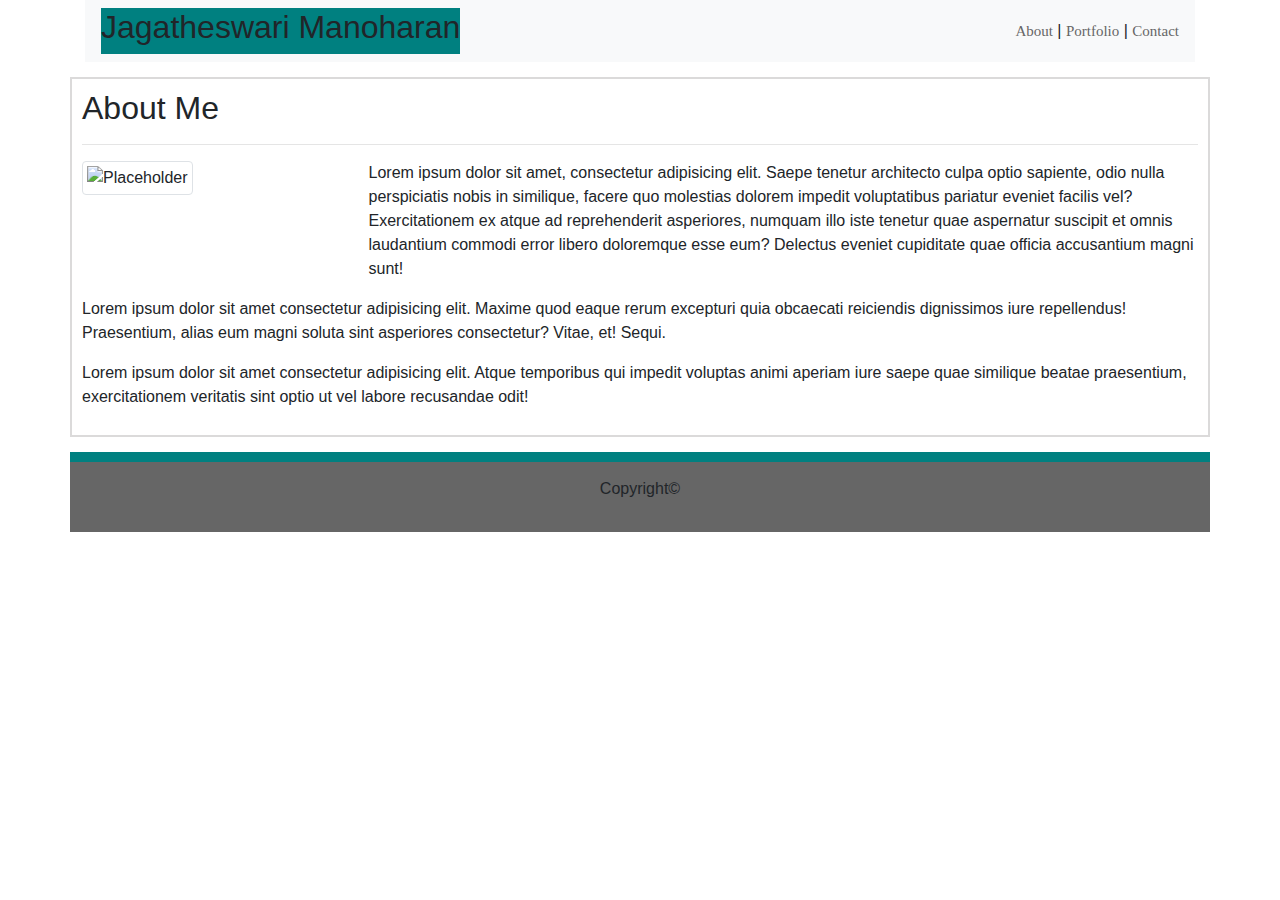
==== index.html @ 271fbb7c "First Commit for Bootstrap based my portfolio webpages" ====
<!DOCTYPE html>
<html lang="en">

<head>
  <meta charset="UTF-8">
  <meta name="viewport" content="width=device-width, initial-scale=1.0">
  <link rel="stylesheet" href="https://stackpath.bootstrapcdn.com/bootstrap/4.3.1/css/bootstrap.min.css" integrity="sha384-ggOyR0iXCbMQv3Xipma34MD+dH/1fQ784/j6cY/iJTQUOhcWr7x9JvoRxT2MZw1T"
    crossorigin="anonymous">
  <title>Bootstrap-Portfolio</title>
  <link rel="stylesheet" href="./assets/css/style.css">

</head>

<body>
  <div class="container ">
    <nav class="navbar navbar-light bg-light">
        <div class="d-flex justify-content-start" style="background-color: teal">
          <h2>Jagatheswari Manoharan</h2>
        </div>
        <div class="d-flex justify-content-end">
          <a href="" target="_self"><span class="linkFont">About</span></a>
          &nbsp;|&nbsp;
          <a href="./portfolio.html" target="_self"><span class="linkFont">Portfolio</span></a>
          &nbsp;|&nbsp;
          <a href="./contact.html" target="_self"><span class="linkFont">Contact</span></a>
        </div>
    </nav>
  </div>
  <div class="container main-container">
    <div class="row">
      <div class="col">
        <div class="page-header">
          <h2>About Me</h2>
          <hr>
        </div>
        <div class="row">
          <div class="col-md-3">
            <img src="./assets/images/Jaga.JPG" alt="Placeholder" class="img-thumbnail">
          </div>
          <div class="col-md-9">
            <p>Lorem ipsum dolor sit amet, consectetur adipisicing elit. Saepe tenetur architecto culpa optio sapiente, odio nulla perspiciatis nobis in similique, facere quo molestias dolorem impedit voluptatibus pariatur eveniet facilis vel?Exercitationem ex atque ad reprehenderit asperiores, numquam illo iste tenetur quae aspernatur suscipit et omnis laudantium commodi error libero doloremque esse eum? Delectus eveniet cupiditate quae officia accusantium magni sunt!</p>
          </div>
        </div>
        <div class="row">
          <div id="" class="col">
            <p>Lorem ipsum dolor sit amet consectetur adipisicing elit. Maxime quod eaque rerum excepturi quia obcaecati reiciendis dignissimos iure repellendus! Praesentium, alias eum magni soluta sint asperiores consectetur? Vitae, et! Sequi.</p>
          </div>
        </div>
        <div class="row">
          <div class="col">
            <p>Lorem ipsum dolor sit amet consectetur adipisicing elit. Atque temporibus qui impedit voluptas animi aperiam iure saepe quae similique beatae praesentium, exercitationem veritatis sint optio ut vel labore recusandae odit!</p>
          </div>
        </div>
      </div>
    </div>
  </div>          
  <div class="container footerformat">
    <div class="d-flex justify-content-center">
      <p>Copyright&#169</p>
    </div>
  </div>
    <script src="https://code.jquery.com/jquery-3.3.1.slim.min.js" integrity="sha384-q8i/X+965DzO0rT7abK41JStQIAqVgRVzpbzo5smXKp4YfRvH+8abtTE1Pi6jizo"
    crossorigin="anonymous"></script>
  <script src="https://cdnjs.cloudflare.com/ajax/libs/popper.js/1.14.7/umd/popper.min.js" integrity="sha384-UO2eT0CpHqdSJQ6hJty5KVphtPhzWj9WO1clHTMGa3JDZwrnQq4sF86dIHNDz0W1"
    crossorigin="anonymous"></script>
  <script src="https://stackpath.bootstrapcdn.com/bootstrap/4.3.1/js/bootstrap.min.js" integrity="sha384-JjSmVgyd0p3pXB1rRibZUAYoIIy6OrQ6VrjIEaFf/nJGzIxFDsf4x0xIM+B07jRM"
    crossorigin="anonymous"></script>
</body>

</html>
---- assets/css/style.css ----
#Navbar{
    margin:50px;
}
.linkFont{
   font-family: 'Georgia', 'Times New Roman', Times, serif;
   color: #666666;
   font-size: 15px;
   font-style: normal;
   text-decoration: none;
}
.headerformat {
    margin-top: 10px;
    margin-bottom: 10px;
    background-clip: padding-box;
}

.footerformat {
    background-color: #666666;
    font-family: 'Arial', 'Helvetica Neue', Helvetica, sans-serif;
    padding: 15px;
    border-top: teal 10px solid;
    margin-top: 10px;
    margin-bottom: 10px;
    /*background-clip: padding-box;*/
}

.my-header{
    background-color: teal;
}

.main-container {
   border: rgb(219, 218, 218) 2px solid;
   padding: 10px;
   margin-top: 15px;
   margin-bottom: 15px;
}
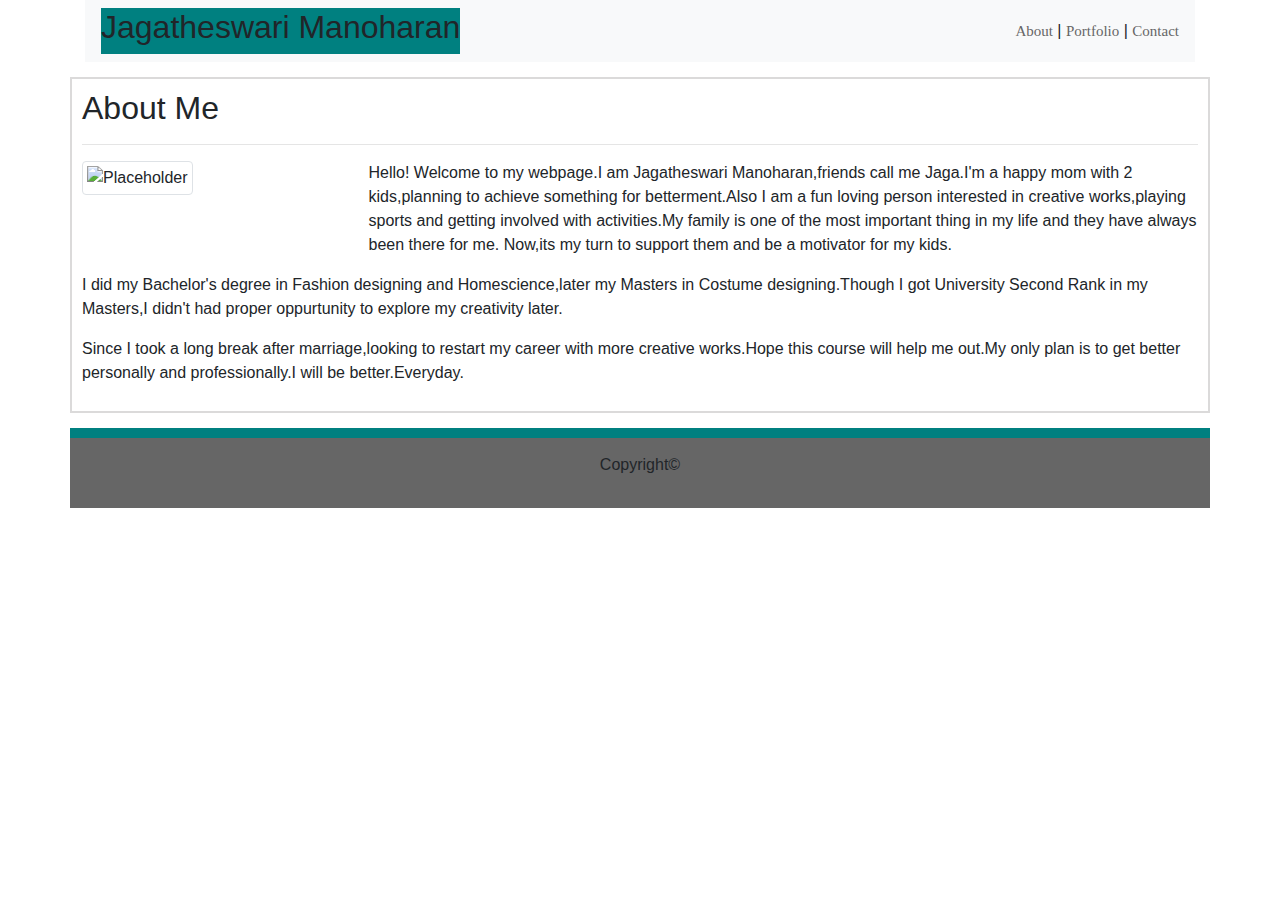
==== commit a253a863: "fixed header issue in index.html and also updated the contents in index.html" ====
--- a/index.html
+++ b/index.html
@@ -38,17 +38,19 @@
             <img src="./assets/images/Jaga.JPG" alt="Placeholder" class="img-thumbnail">
           </div>
           <div class="col-md-9">
-            <p>Lorem ipsum dolor sit amet, consectetur adipisicing elit. Saepe tenetur architecto culpa optio sapiente, odio nulla perspiciatis nobis in similique, facere quo molestias dolorem impedit voluptatibus pariatur eveniet facilis vel?Exercitationem ex atque ad reprehenderit asperiores, numquam illo iste tenetur quae aspernatur suscipit et omnis laudantium commodi error libero doloremque esse eum? Delectus eveniet cupiditate quae officia accusantium magni sunt!</p>
+            <p>Hello!
+              Welcome to my webpage.I am Jagatheswari Manoharan,friends call me Jaga.I'm a happy mom with 2 kids,planning to achieve something for betterment.Also I am a fun loving person interested in creative works,playing sports and getting involved with activities.My family is one of the most important thing in my life and they have always been there for me.
+              Now,its my turn to support them and be a motivator for my kids.</p>
           </div>
         </div>
         <div class="row">
           <div id="" class="col">
-            <p>Lorem ipsum dolor sit amet consectetur adipisicing elit. Maxime quod eaque rerum excepturi quia obcaecati reiciendis dignissimos iure repellendus! Praesentium, alias eum magni soluta sint asperiores consectetur? Vitae, et! Sequi.</p>
+            <p>I did my Bachelor's degree in Fashion designing and Homescience,later my Masters in Costume designing.Though I got University Second Rank in my Masters,I didn't had proper oppurtunity to explore my creativity later.</p>
           </div>
         </div>
         <div class="row">
           <div class="col">
-            <p>Lorem ipsum dolor sit amet consectetur adipisicing elit. Atque temporibus qui impedit voluptas animi aperiam iure saepe quae similique beatae praesentium, exercitationem veritatis sint optio ut vel labore recusandae odit!</p>
+            <p>Since I took a long break after marriage,looking to restart my career with more creative works.Hope this course will help me out.My only plan is to get better personally and professionally.I will be better.Everyday.</p>
           </div>
         </div>
       </div>
--- a/assets/css/style.css
+++ b/assets/css/style.css
@@ -25,7 +25,8 @@
 }
 
 .my-header{
-    background-color: teal;
+    /* background-color: teal; */
+    margin: auto
 }
 
 .main-container {
@@ -33,4 +34,6 @@
    padding: 10px;
    margin-top: 15px;
    margin-bottom: 15px;
+   font-family: 'Arial', 'Helvetica Neue', Helvetica, sans-serif; 
+   /* background-color: #dddddd; */
 }